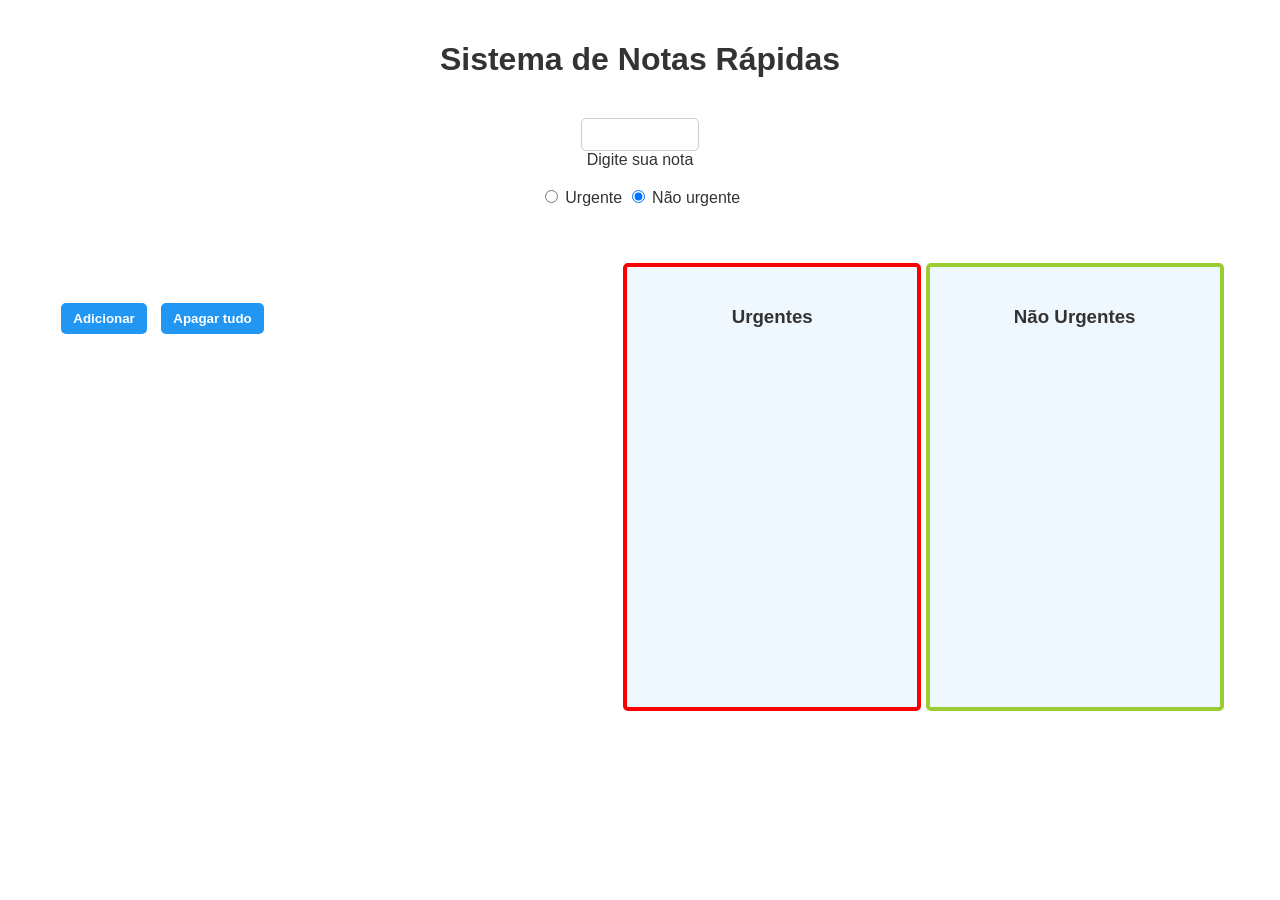
==== index.html @ 17199bf4 "notas atua" ====
<!DOCTYPE html>
<html lang="pt-BR">
<head>
  <meta charset="UTF-8">
  <title>Sistema de Notas Rápidas</title>
  <script type="text/javascript" src="js/script.js"></script>
  <link rel="stylesheet" href="css/style.css">
</head>
<body>
  <h1>Sistema de Notas Rápidas</h1>

  <div class="controle"><br>
    <input type="text" id="textoNota"><br>
    <span>Digite sua nota</span><br>
    <br>
    <input type="radio" name="tipo" value="urgente"> Urgente
    <input type="radio" name="tipo" value="nao-urgente" checked> Não urgente
     </div>
    <br><br>
    <button onclick="adicionarNota()">Adicionar</button>
    <button onclick="apagarTudo()">Apagar tudo</button>

    <div class="box1">
      <h3>Urgentes</h3>
      <ul id="listaurgente" ></ul>
  </div>

    
  <div class="box2">
    <h3>Não Urgentes</h3>
    <ul id="listanurgente"></ul>
  </div>
  
</body>
</html>
---- css/style.css ----
body {
  font-family: Arial, sans-serif;
  text-align: center;
  background-image: 
  linear-gradient(rgba(255, 255, 255, 0.8), rgba(255, 255, 255, 0.8)), 
  url(https://img.freepik.com/fotos-premium/notas-adesivas-coloridas-em-uma-agenda-de-trabalho-em-uma-visao-detalhada_319172-2491.jpg); 
  background-size: cover;
  background-position: center;
  background-attachment: fixed;
  margin: 0;
  padding: 20px;
  color: #333;
}
.box1{
  width: 250px;
  height: 400px;
  background-color: aliceblue;
  border-radius:5px;
  border: 4px solid red;
  padding: 20px;
  margin-left:350px;
  margin-top:20px;
  text-align: center;
  display:inline-block;
}
.box2{
  width: 250px;
  height: 400px;
  background-color: aliceblue;
  border-radius:5px;
  margin-top:20px;
  border: 4px solid yellowgreen;
  padding: 20px;
  text-align:center;
  display:inline-block;
}
h1 {
  color: #333;
}

input[type="text"] {
  padding: 8px;
  width: 100px;
  border-radius: 5px;
  border: 1px solid #ccc;
}

button {
  padding: 8px 12px;
  border: none;
  border-radius: 5px;
  background-color: #2196f3;
  color: white;
  cursor: pointer;
  font-weight: bold;
  margin: 5px;
}

.nota {
  width: 150px;
  margin: 10px auto;
  padding: 10px;
  border-radius: 8px;
  color: white;
  font-weight: bold;
}

.urgente {
  background-color: red;
}
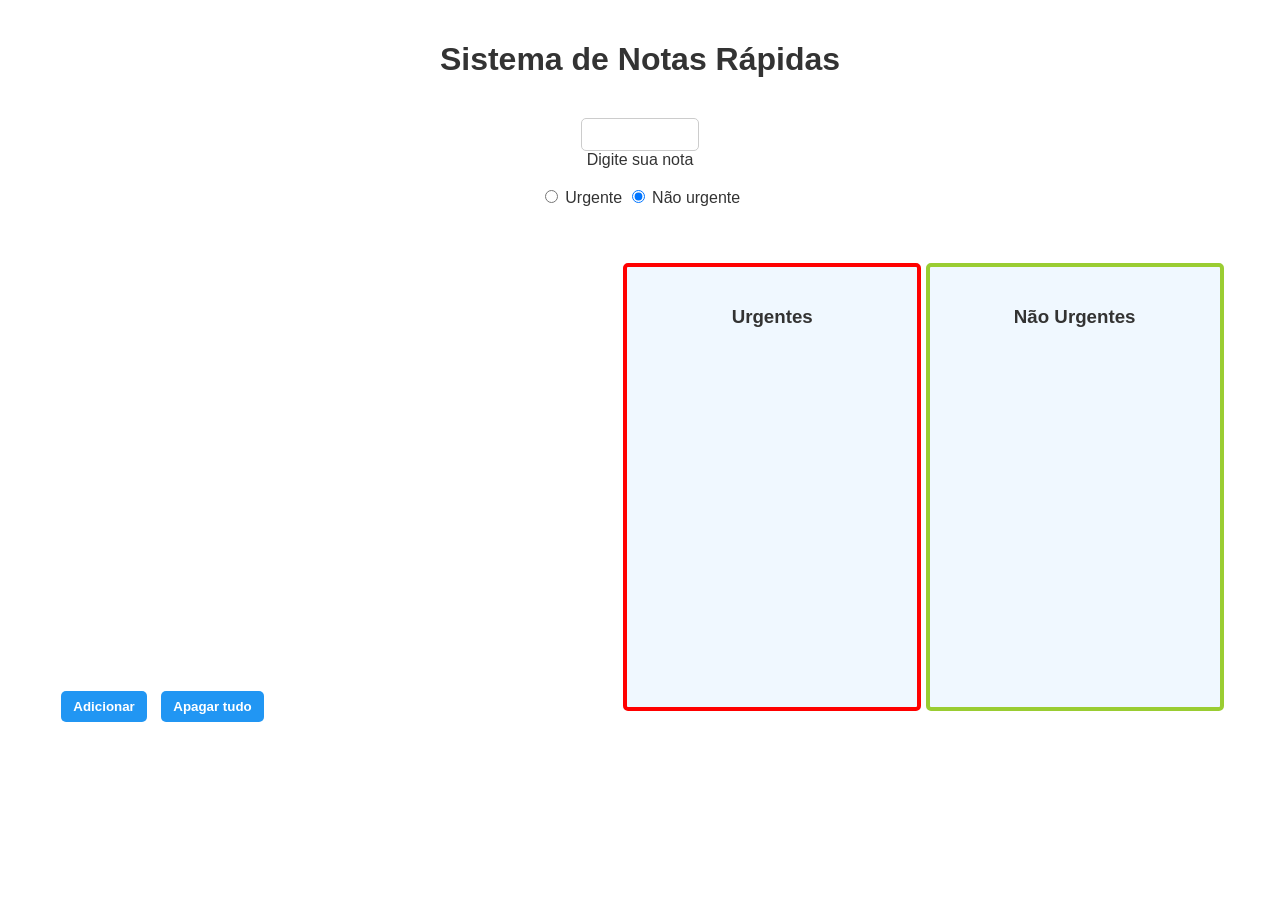
==== commit a2a3e437: "index" ====
--- a/css/style.css
+++ b/css/style.css
@@ -22,6 +22,7 @@
   margin-top:20px;
   text-align: center;
   display:inline-block;
+  overflow-y: auto;
 }
 .box2{
   width: 250px;
@@ -33,6 +34,7 @@
   padding: 20px;
   text-align:center;
   display:inline-block;
+  overflow-y: auto;
 }
 h1 {
   color: #333;
@@ -67,4 +69,19 @@
 
 .urgente {
   background-color: red;
+}
+
+.nao-urgente {
+  background-color: #e7ff3c;
+  color: black;
+}
+
+.nota button {
+  background-color: rgba(0,0,0,0.2);
+  color: white;
+  border: none;
+  padding: 4px 8px;
+  border-radius: 4px;
+  margin-left: 10px;
+  
 }
